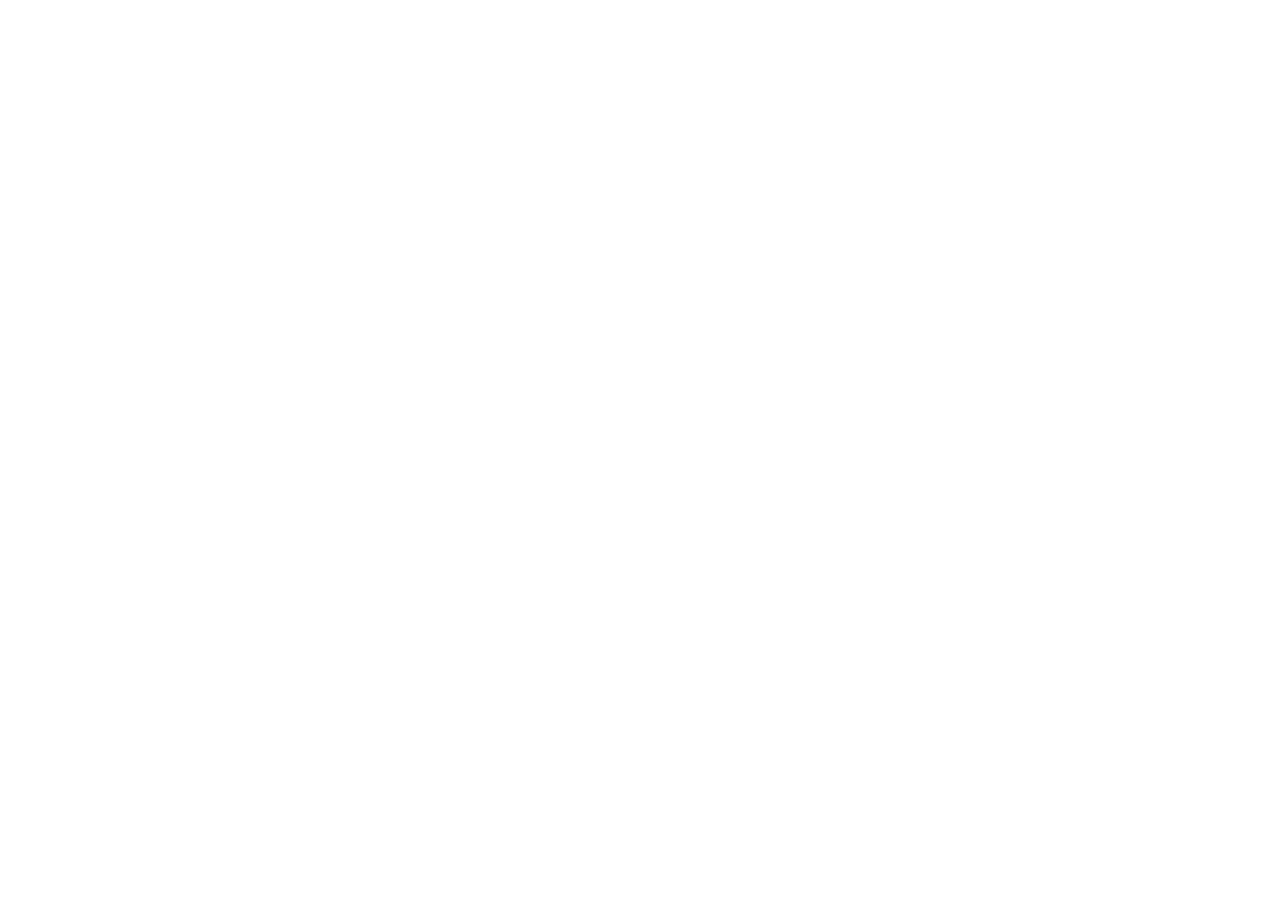
==== recipes/cheesesoup.html @ 098bdc4e "Added two new recipes" ====
<!DOCTYPE html>
<html lang="en">
<head>
    <meta charset="UTF-8">
    <meta http-equiv="X-UA-Compatible" content="IE=edge">
    <meta name="viewport" content="width=device-width, initial-scale=1.0">
    <title>Cheese Soup Recipe</title>
</head>
<body>
    
</body>
</html>
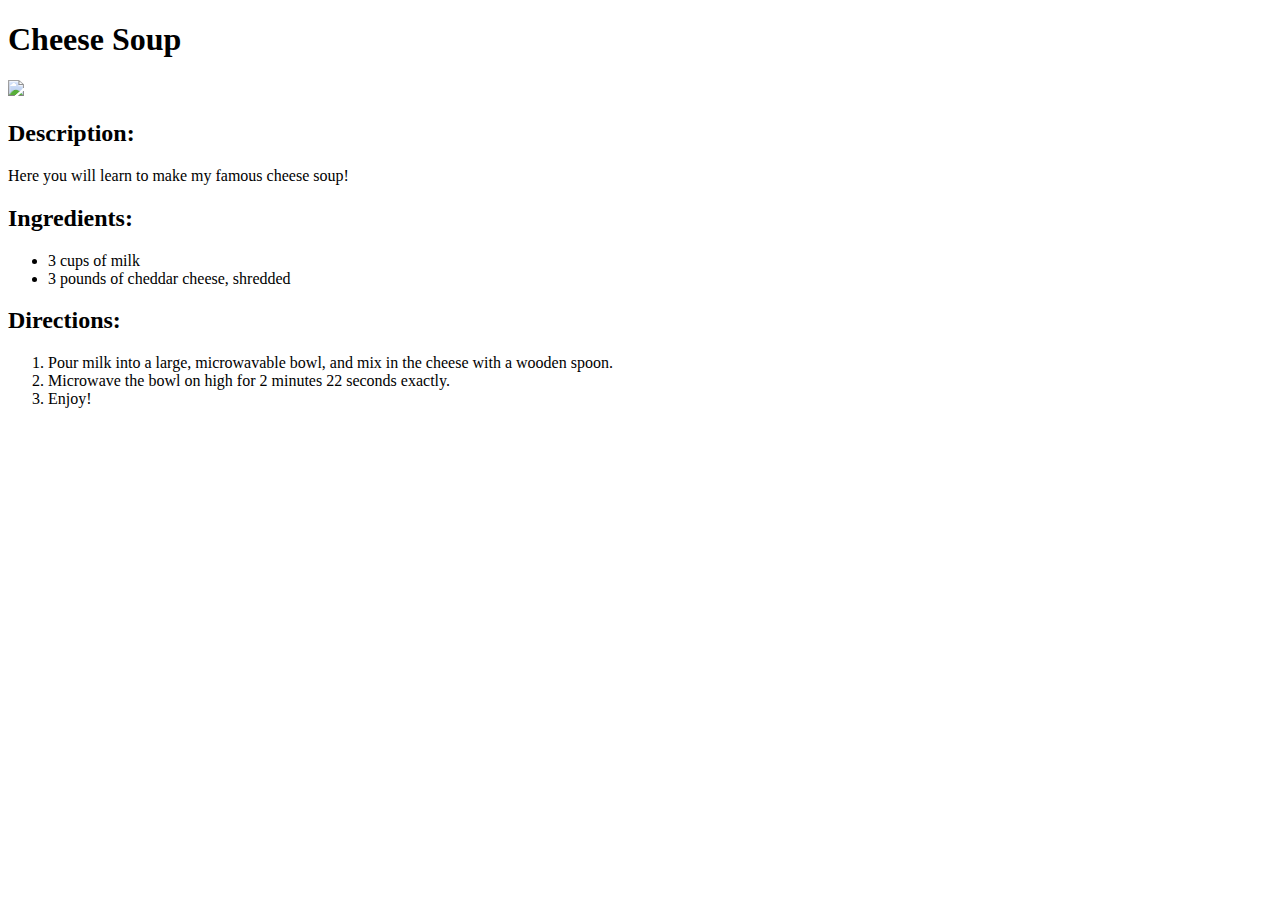
==== commit 19cacd18: "Homepage updated, new recipe added" ====
--- a/recipes/cheesesoup.html
+++ b/recipes/cheesesoup.html
@@ -7,6 +7,24 @@
     <title>Cheese Soup Recipe</title>
 </head>
 <body>
+    <h1>Cheese Soup</h1>
+    <img src="https://dinnerthendessert.com/wp-content/uploads/2017/09/Condensed-Cheddar-Cheese-Soup.jpg" Thick and tasty cheese soup>
     
+    <h2>Description:</h2>
+    <p>Here you will learn to make my famous cheese soup!</p>
+
+    <h2>Ingredients:</h2>
+    <ul>
+        <li>3 cups of milk</li>
+        <li>3 pounds of cheddar cheese, shredded</li>
+    </ul>
+
+    <h2>Directions:</h2>
+    <ol>
+        <li>Pour milk into a large, microwavable bowl, and mix in the cheese with a wooden spoon.</li>
+        <li>Microwave the bowl on high for 2 minutes 22 seconds exactly.</li>
+        <li>Enjoy!</li>
+    </ol>
+
 </body>
 </html>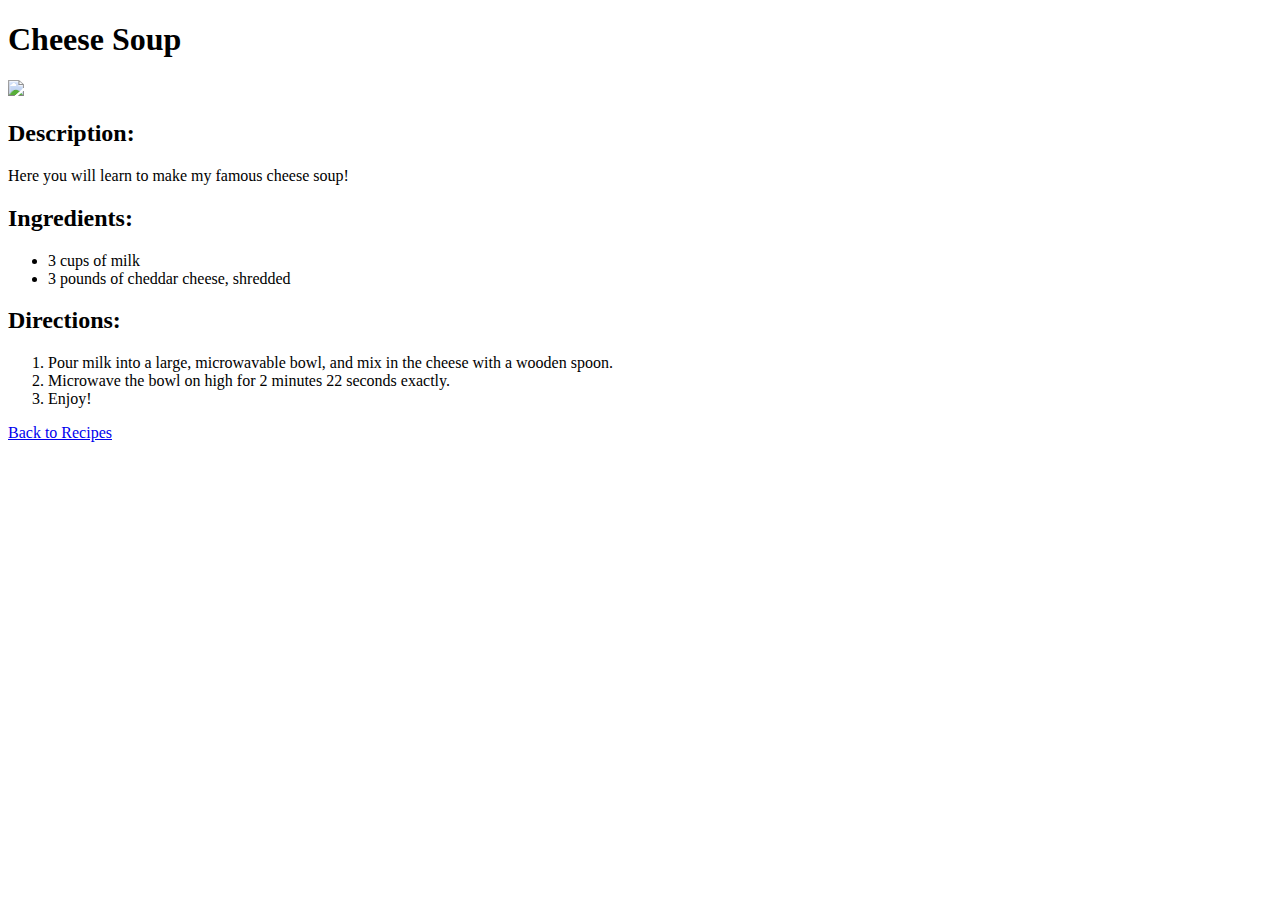
==== commit 180f1ac3: "Updates to homepage and all recipe pages" ====
--- a/recipes/cheesesoup.html
+++ b/recipes/cheesesoup.html
@@ -26,5 +26,7 @@
         <li>Enjoy!</li>
     </ol>
 
+<a href="../index.html">Back to Recipes</a>
+
 </body>
 </html>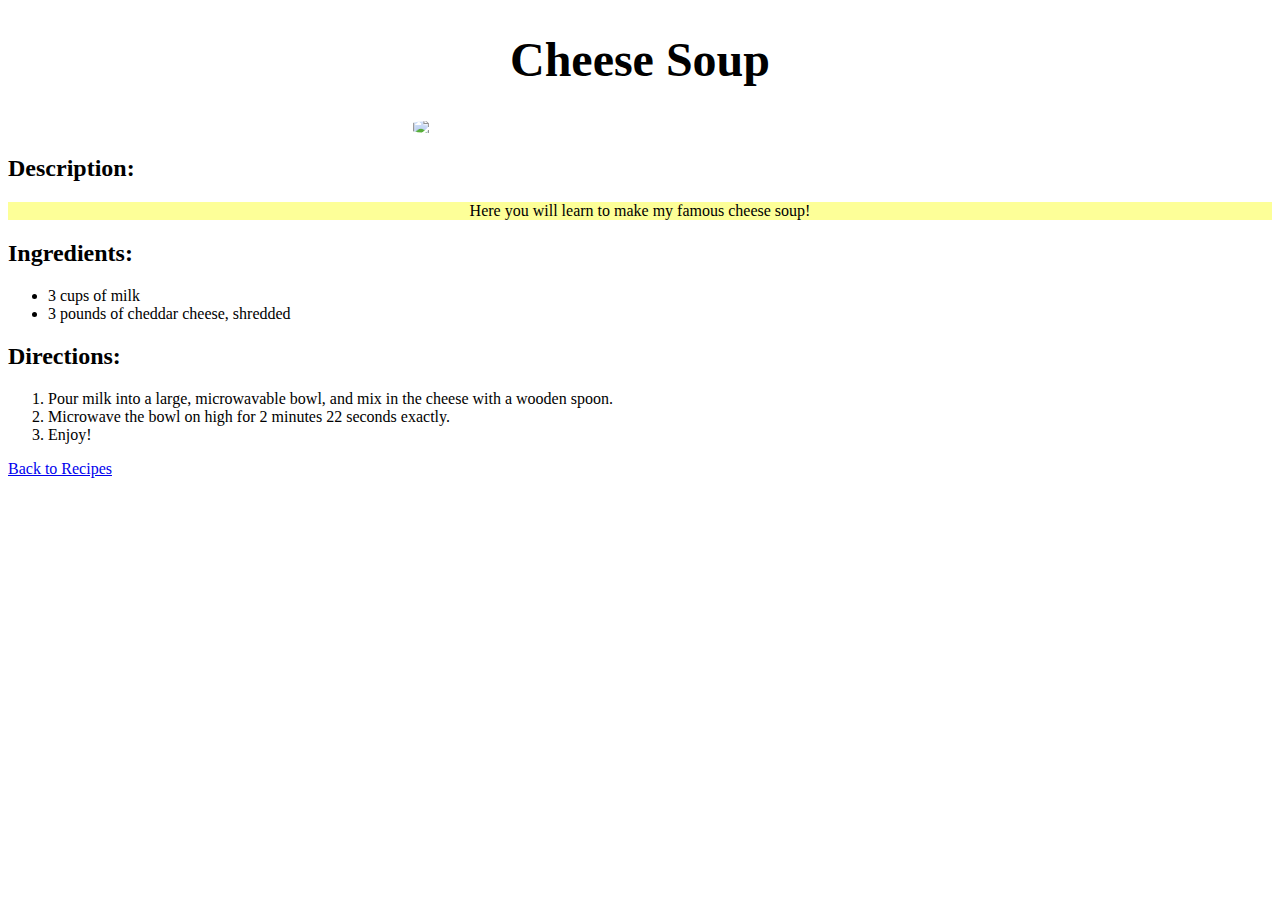
==== commit 7dbc35d0: "paragraph font colour changed. tweaks to images on all pages" ====
--- a/recipes/cheesesoup.html
+++ b/recipes/cheesesoup.html
@@ -5,6 +5,7 @@
     <meta http-equiv="X-UA-Compatible" content="IE=edge">
     <meta name="viewport" content="width=device-width, initial-scale=1.0">
     <title>Cheese Soup Recipe</title>
+    <link rel="stylesheet" href="../css/styles.css">
 </head>
 <body>
     <h1>Cheese Soup</h1>
--- a/css/styles.css
+++ b/css/styles.css
@@ -0,0 +1,26 @@
+/* Styles */
+
+p {
+    background-color:rgb(253, 255, 152);
+    text-align: center;
+}
+
+.bluefont {
+    color:rgb(0, 46, 253);
+}
+
+h1 {
+    text-align: center;
+    font-family: Georgia, 'Times New Roman', Times, serif;
+    font-size: 48px;
+}
+
+img {
+    height: auto;
+    width: 455px;
+    display: block;
+    margin-left: auto;
+    margin-right: auto;
+    border-radius: 25%;
+
+}